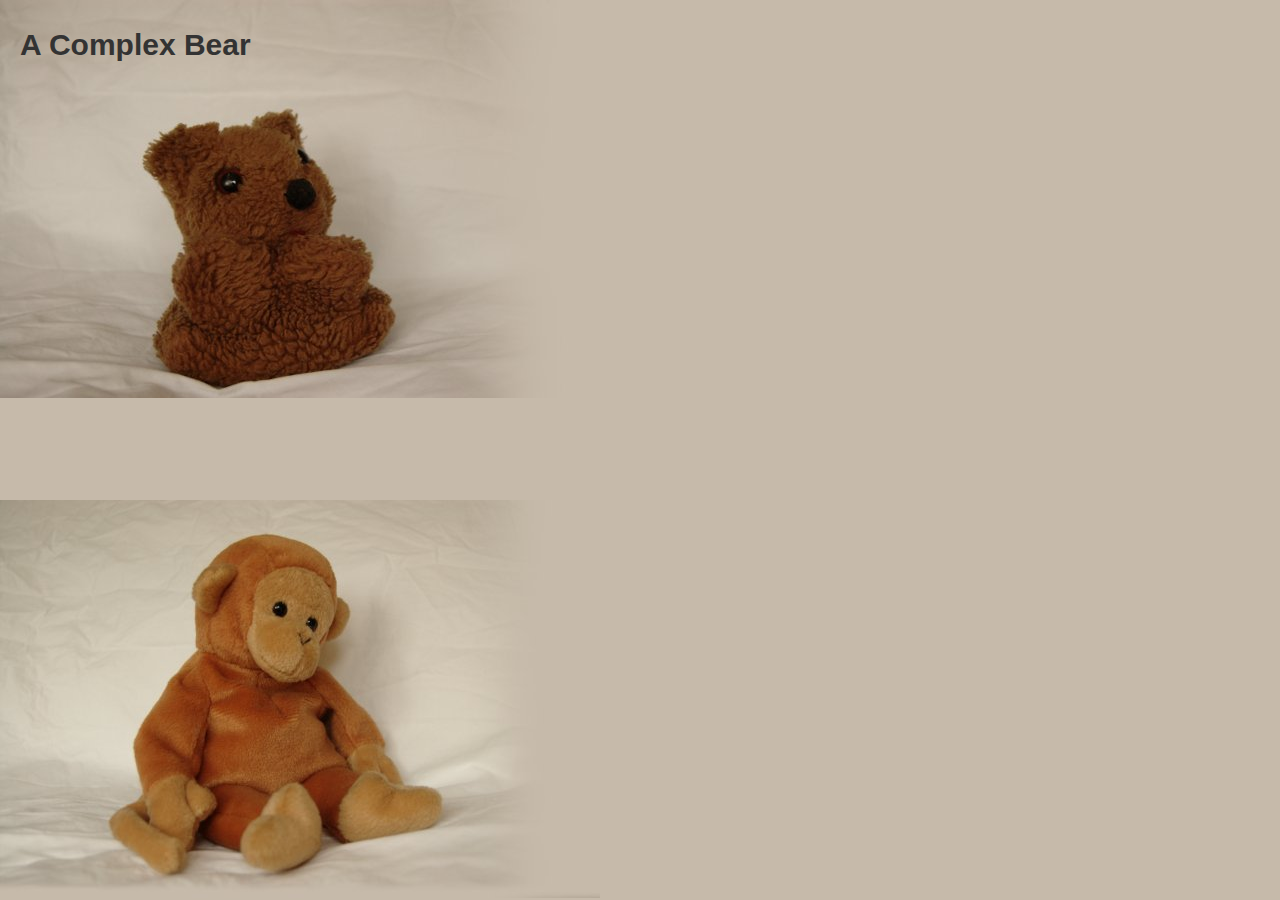
==== index.html @ fc669e73 "Initial commit" ====
<!DOCTYPE html PUBLIC "-//W3C//DTD XHTML 1.0 Transitional//EN" "http://www.w3.org/TR/xhtml1/DTD/xhtml1-transitional.dtd">
<html xmlns="http://www.w3.org/1999/xhtml">

<head>
<meta http-equiv="Content-Type" content="text/html; charset=utf-8" />
<title>A Complex Bear</title>
<!--[if !IE]>-->
<link href="css/default.css" rel="stylesheet" type="text/css" />
<script type="text/javascript" src="js/app.js"></script>
<!--<![endif]-->
</head>

<body>
	<!--[if IE]>-->
		<p>Go away and come back with a better browser</p>
	<!--<![endif]-->

	<!--[if !IE]>-->
	<div class="bgimage" id="bear">
		<h1><span><b>A Complex Bear</b></span></h1>
	</div>
		
	<div class="bgimage" id="monkey"></div>
	<div id="active" onmouseover="activearea(true);" onmouseout="activearea(false);">
		<canvas id="canvas" width="100%" height="100%"></canvas>
	</div>
	<!--<![endif]-->
</body>
</html>
---- css/default.css ----
<!-- default styles for complexbear -->

html, body { 
	width: 100%;
    height: 100%;
}

html {
	background: #c6baaa;
}

.bgimage {
	background: #c6baaa;
	background-repeat:no-repeat;	
	position:absolute;
	height:400px;
	left:0;
    width:98%;
    display: block;    
}

#bear {	
	background-image:url('../media/bear-small.jpg');	
    top:0;
}

#monkey {
	background-image:url('../media/monkey-small.jpg');	
    bottom:0;
}

#active {
	border-radius: 15px;
	position: absolute;
	top: 40px;
	bottom: 40px;
	left: 650px;
	width: 50%;
	height: 90%;
}

div.active {
	background: #d3c6b5;
}

h1 { 
	color: #333333; 
	text-indent: 20px;
	font: bold 30px/50px "Verdana", sans-serif;
}
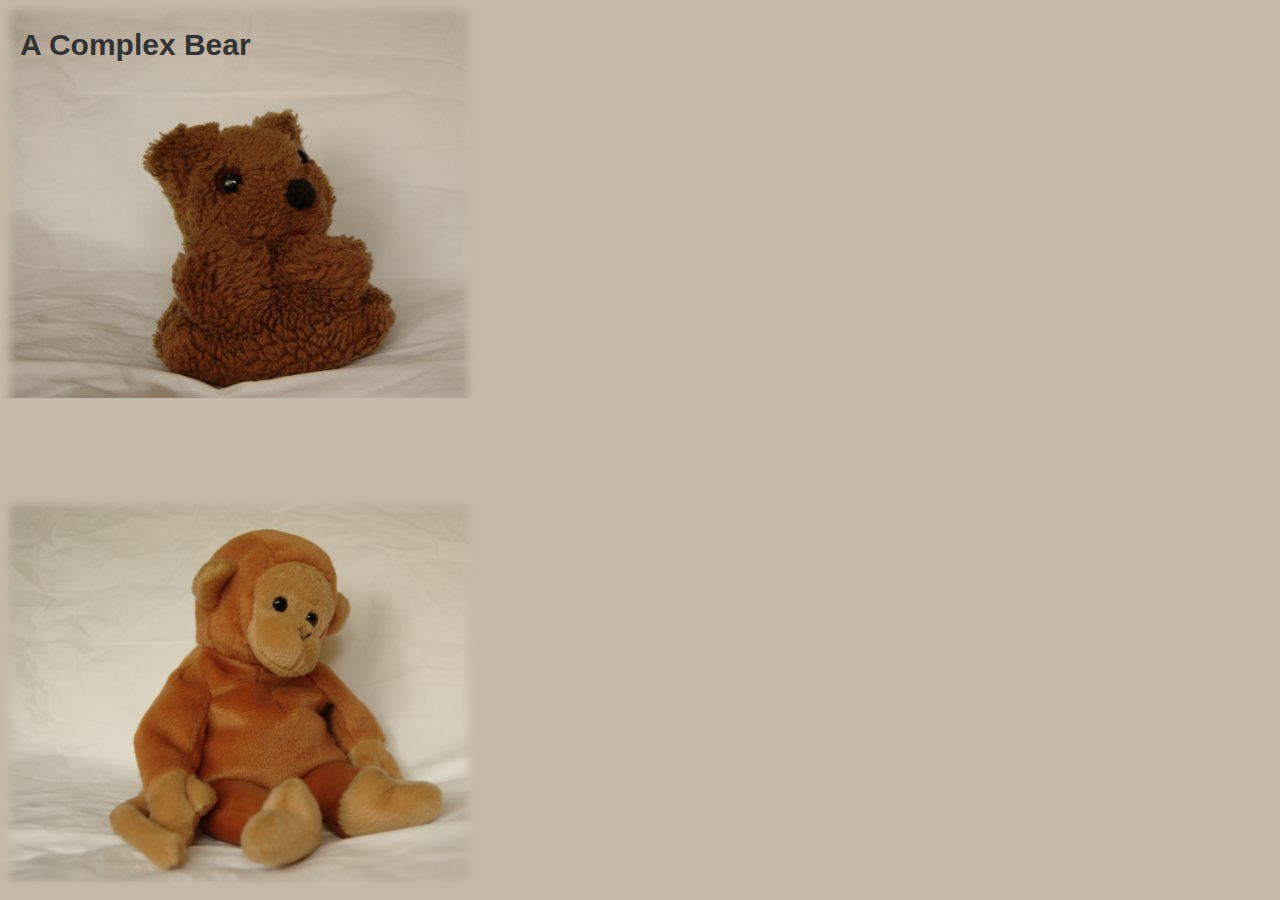
==== commit dc4b2d3f: "Tweaking styling" ====
--- a/index.html
+++ b/index.html
@@ -1,29 +1,22 @@
-<!DOCTYPE html PUBLIC "-//W3C//DTD XHTML 1.0 Transitional//EN" "http://www.w3.org/TR/xhtml1/DTD/xhtml1-transitional.dtd">
-<html xmlns="http://www.w3.org/1999/xhtml">
-
+<html>
 <head>
-<meta http-equiv="Content-Type" content="text/html; charset=utf-8" />
-<title>A Complex Bear</title>
-<!--[if !IE]>-->
-<link href="css/default.css" rel="stylesheet" type="text/css" />
-<script type="text/javascript" src="js/app.js"></script>
-<!--<![endif]-->
+	<meta http-equiv="Content-Type" content="text/html; charset=utf-8" />
+	<title>A Complex Bear</title>
+	
+	<link href="css/default.css" rel="stylesheet" type="text/css" />
+	<script type="text/javascript" src="js/app.js"></script>	
 </head>
 
 <body>
-	<!--[if IE]>-->
-		<p>Go away and come back with a better browser</p>
-	<!--<![endif]-->
-
-	<!--[if !IE]>-->
-	<div class="bgimage" id="bear">
-		<h1><span><b>A Complex Bear</b></span></h1>
+	<div class="grid">
+		<div class="bgimage" id="bear">
+			<h1><span><b>A Complex Bear</b></span></h1>
+		</div>		
+		<div class="bgimage" id="monkey"></div>
+		
+		<div id="active" onmouseover="activearea(true);" onmouseout="activearea(false);">
+			<canvas id="canvas" width="100%" height="100%"></canvas>
+		</div>
 	</div>
-		
-	<div class="bgimage" id="monkey"></div>
-	<div id="active" onmouseover="activearea(true);" onmouseout="activearea(false);">
-		<canvas id="canvas" width="100%" height="100%"></canvas>
-	</div>
-	<!--<![endif]-->
 </body>
 </html>
--- a/css/default.css
+++ b/css/default.css
@@ -1,42 +1,50 @@
-<!-- default styles for complexbear -->
+/* Default styles for complexbear */
 
 html, body { 
 	width: 100%;
-    height: 100%;
+	height: 100%;
+	margin: 0px;
 }
 
 html {
 	background: #c6baaa;
 }
 
+iframe {
+	border: none;
+}
+
+.grid {
+	display: grid;
+	grid-template-areas: 
+		'bear   active'
+		'monkey active';
+	width: 100%;
+	height: 100%;
+}
+
 .bgimage {
 	background: #c6baaa;
-	background-repeat:no-repeat;	
-	position:absolute;
-	height:400px;
-	left:0;
-    width:98%;
-    display: block;    
+	background-repeat :no-repeat;
+	box-shadow: 0 0 10px 10px #c6baaa inset;
+	max-width: 100%;
+	max-height: 100%;
 }
 
 #bear {	
-	background-image:url('../media/bear-small.jpg');	
-    top:0;
+	background-image: url('../media/bear-small.jpg');
+	grid-area: bear;
 }
 
 #monkey {
-	background-image:url('../media/monkey-small.jpg');	
-    bottom:0;
+	background-image: url('../media/monkey-small.jpg');
+	grid-area: monkey;
 }
 
 #active {
+	grid-area: active;
 	border-radius: 15px;
-	position: absolute;
-	top: 40px;
-	bottom: 40px;
-	left: 650px;
-	width: 50%;
-	height: 90%;
+	margin: 10px;
 }
 
 div.active {
